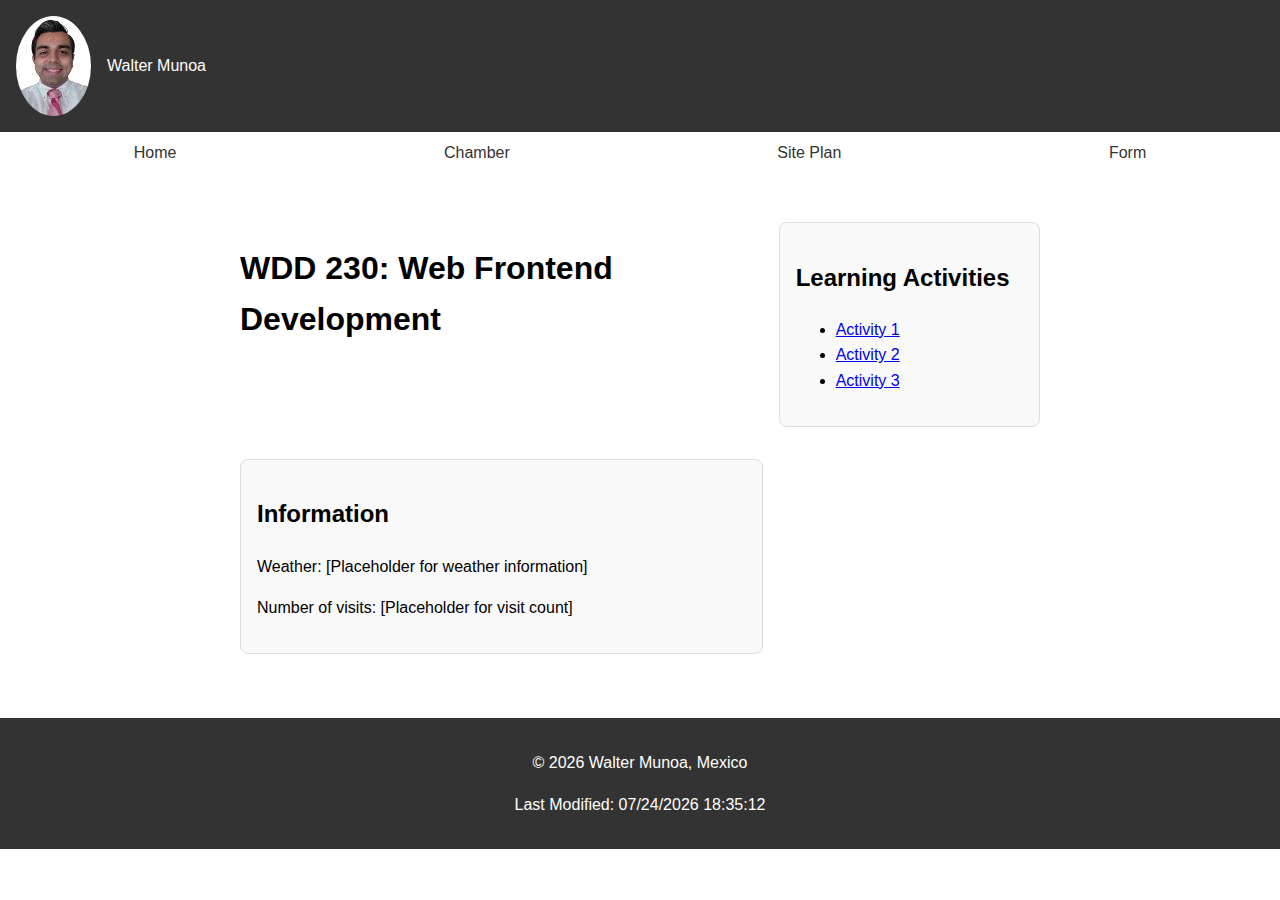
==== index.html @ 58312e63 "week01" ====
<!DOCTYPE html>
<html lang="en">
<head>
    <meta charset="UTF-8">
    <meta name="viewport" content="width=device-width, initial-scale=1.0">
    <title>Walter Munoa - WDD 230 - Web Frontend Development</title>
    <meta name="description" content="Get organized for WDD 230 - Web Frontend Development! This is Walter Munoa's course assignment portal, where you'll find all materials and submit work throughout the semester.">
    <meta name="author" content="Walter Munoa">
    <link rel="stylesheet" href="styles/base.css">
    <link rel="stylesheet" href="styles/larger.css">
</head>
<body>
    <header>
        <img src="images/profile.jpg" alt="Walter Munoa's Profile" width="75" height="100">
        <span>Walter Munoa</span>
    </header>
    <nav>
        <ul>
            <li><a href="#">Home</a></li>
            <li><a href="#">Chamber</a></li>
            <li><a href="#">Site Plan</a></li>
            <li><a href="#">Form</a></li>
        </ul>
    </nav>
    <main>
        <h1>WDD 230: Web Frontend Development</h1>
        
        <section class="card">
            <h2>Learning Activities</h2>
            <ul>
                <li><a href="#activity1">Activity 1</a></li>
                <li><a href="#activity2">Activity 2</a></li>
                <li><a href="#activity3">Activity 3</a></li>
            </ul>
        </section>

        <section class="card">
            <h2>Information</h2>
            <p>Weather: [Placeholder for weather information]</p>
            <p>Number of visits: [Placeholder for visit count]</p>
        </section>
    </main>
    <footer>
        <p>&copy; <span id="currentYear"></span> Walter Munoa, Mexico</p>
        <p id="lastModified"></p>
    </footer>
    <script src="scripts/getDates.js"></script>
</body>
</html>
---- styles/base.css ----
body {
    font-family: 'Roboto', sans-serif;
    margin: 0;
    padding: 0;
    line-height: 1.6;
}

header {
    display: flex;
    align-items: center;
    padding: 1rem;
    background-color: #333;
    color: #fff;
}

header img {
    border-radius: 50%;
    margin-right: 1rem;
}

nav ul {
    list-style-type: none;
    padding: 0;
    margin: 0;
    display: flex;
    flex-direction: column;
}

nav ul li {
    margin: 0.5rem 0;
}

nav ul li a {
    color: #333;
    text-decoration: none;
}

main {
    max-width: 800px;
    margin: 2rem auto;
    padding: 1rem;
}

.card {
    background: #f9f9f9;
    border: 1px solid #ddd;
    border-radius: 8px;
    padding: 1rem;
    margin-bottom: 1rem;
}

footer {
    text-align: center;
    padding: 1rem;
    background-color: #333;
    color: #fff;
}
---- styles/larger.css ----
@media (min-width: 800px) {
    nav ul {
        flex-direction: row;
        justify-content: space-around;
    }

    main {
        display: grid;
        grid-template-columns: 2fr 1fr;
        gap: 1rem;
    }

    .card:nth-child(1) {
        grid-column: span 2;
    }
}
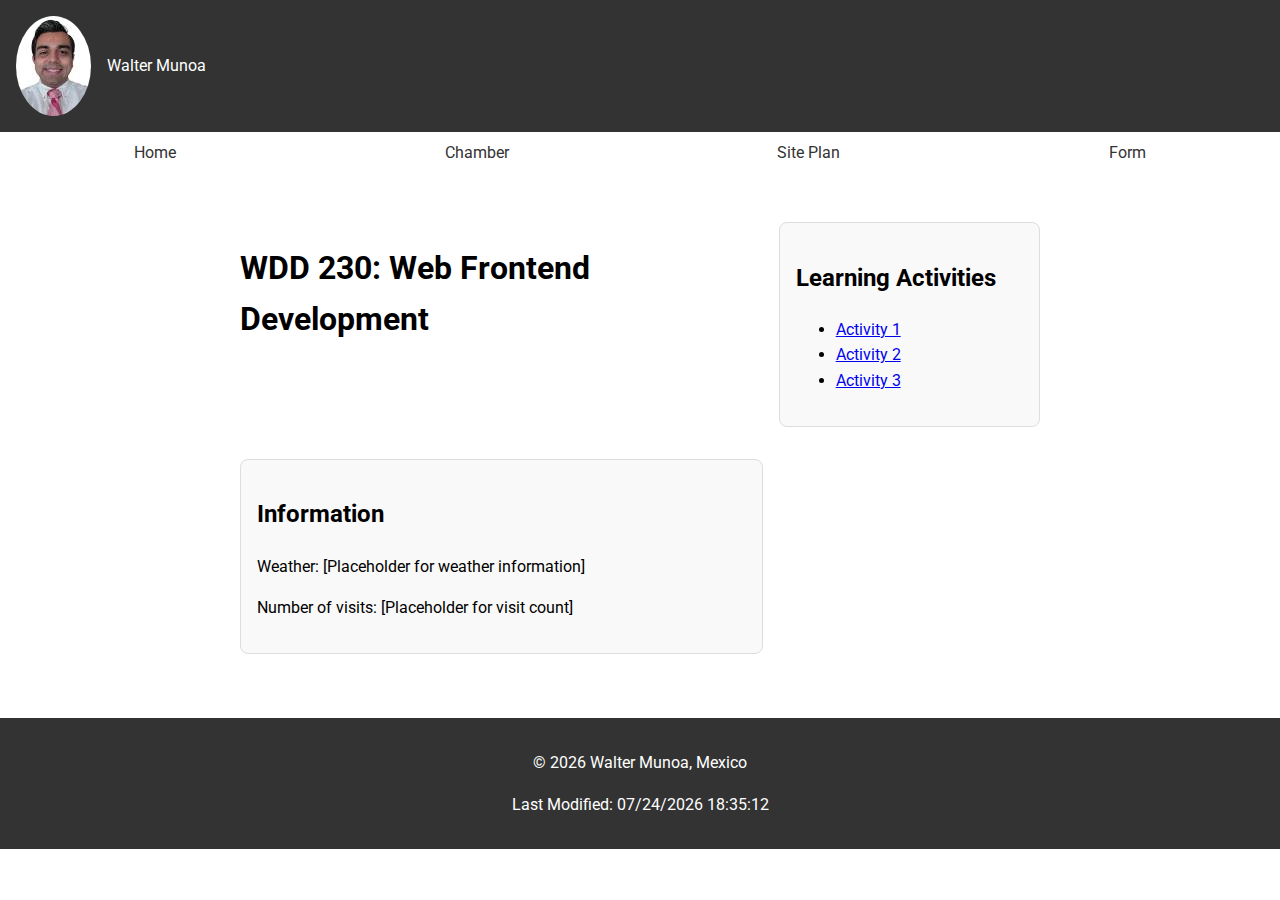
==== commit 1d999388: "new font" ====
--- a/index.html
+++ b/index.html
@@ -8,6 +8,9 @@
     <meta name="author" content="Walter Munoa">
     <link rel="stylesheet" href="styles/base.css">
     <link rel="stylesheet" href="styles/larger.css">
+    <link rel="preconnect" href="https://fonts.googleapis.com">
+    <link rel="preconnect" href="https://fonts.gstatic.com" crossorigin>
+    <link href="https://fonts.googleapis.com/css2?family=Roboto:wght@300;400;700&display=swap" rel="stylesheet">
 </head>
 <body>
     <header>
--- a/styles/base.css
+++ b/styles/base.css
@@ -1,3 +1,21 @@
+.roboto-light {
+    font-family: "Roboto", sans-serif;
+    font-weight: 300;
+    font-style: normal;
+  }
+  
+  .roboto-regular {
+    font-family: "Roboto", sans-serif;
+    font-weight: 400;
+    font-style: normal;
+  }
+  
+  .roboto-bold {
+    font-family: "Roboto", sans-serif;
+    font-weight: 700;
+    font-style: normal;
+  }  
+
 body {
     font-family: 'Roboto', sans-serif;
     margin: 0;
--- a/styles/larger.css
+++ b/styles/larger.css
@@ -1,3 +1,22 @@
+.roboto-light {
+    font-family: "Roboto", sans-serif;
+    font-weight: 300;
+    font-style: normal;
+  }
+  
+  .roboto-regular {
+    font-family: "Roboto", sans-serif;
+    font-weight: 400;
+    font-style: normal;
+  }
+  
+  .roboto-bold {
+    font-family: "Roboto", sans-serif;
+    font-weight: 700;
+    font-style: normal;
+  }
+  
+
 @media (min-width: 800px) {
     nav ul {
         flex-direction: row;
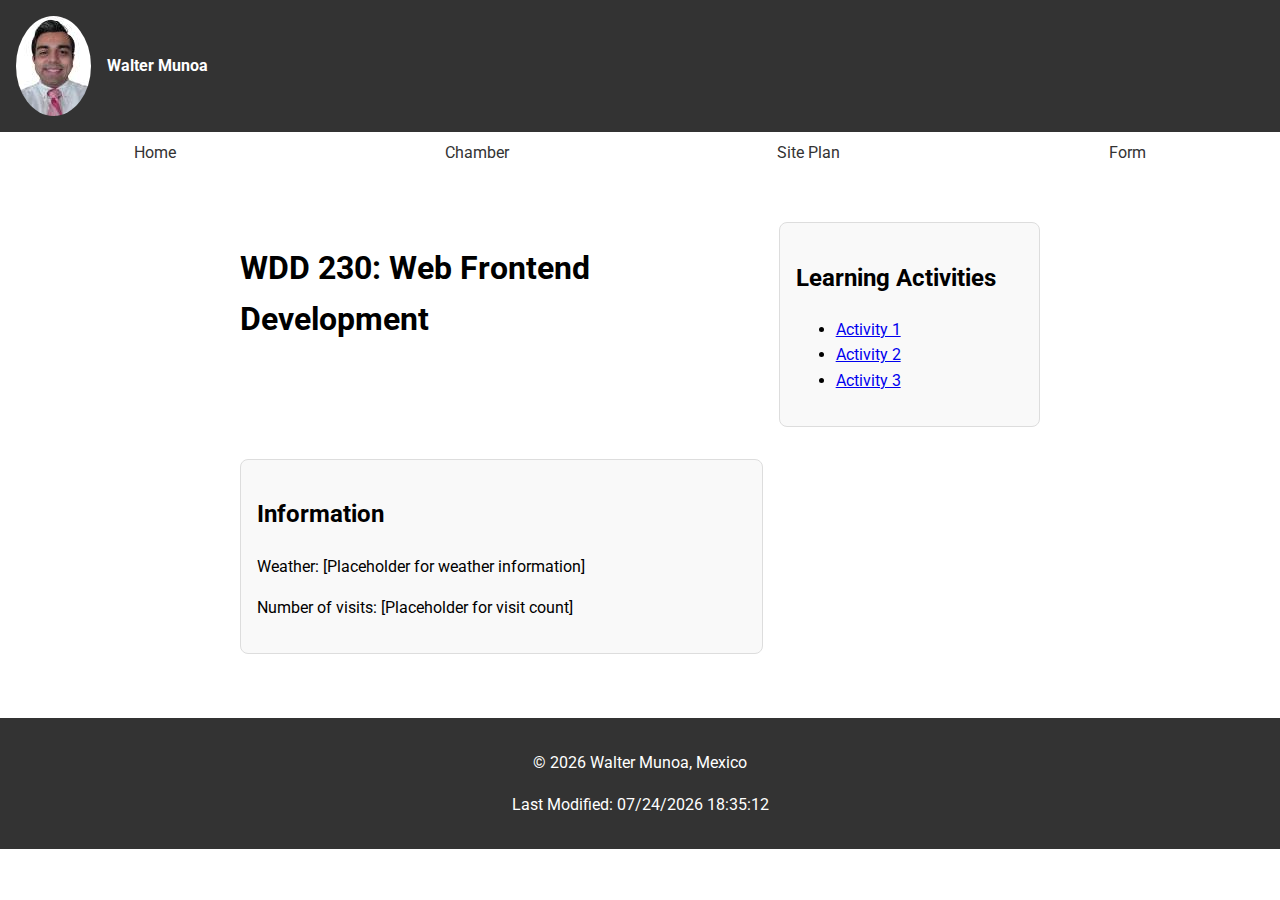
==== commit 8d34972b: "googlefont" ====
--- a/styles/base.css
+++ b/styles/base.css
@@ -4,20 +4,22 @@
     font-style: normal;
   }
   
-  .roboto-regular {
+.roboto-regular {
     font-family: "Roboto", sans-serif;
     font-weight: 400;
     font-style: normal;
-  }
+}
   
-  .roboto-bold {
+.roboto-bold {
     font-family: "Roboto", sans-serif;
     font-weight: 700;
     font-style: normal;
-  }  
+}
+  
 
 body {
     font-family: 'Roboto', sans-serif;
+    font-weight: 400;
     margin: 0;
     padding: 0;
     line-height: 1.6;
@@ -29,6 +31,8 @@
     padding: 1rem;
     background-color: #333;
     color: #fff;
+    font-family: "Roboto", sans-serif;
+    font-weight: 700;
 }
 
 header img {
--- a/styles/larger.css
+++ b/styles/larger.css
@@ -1,21 +1,3 @@
-.roboto-light {
-    font-family: "Roboto", sans-serif;
-    font-weight: 300;
-    font-style: normal;
-  }
-  
-  .roboto-regular {
-    font-family: "Roboto", sans-serif;
-    font-weight: 400;
-    font-style: normal;
-  }
-  
-  .roboto-bold {
-    font-family: "Roboto", sans-serif;
-    font-weight: 700;
-    font-style: normal;
-  }
-  
 
 @media (min-width: 800px) {
     nav ul {
